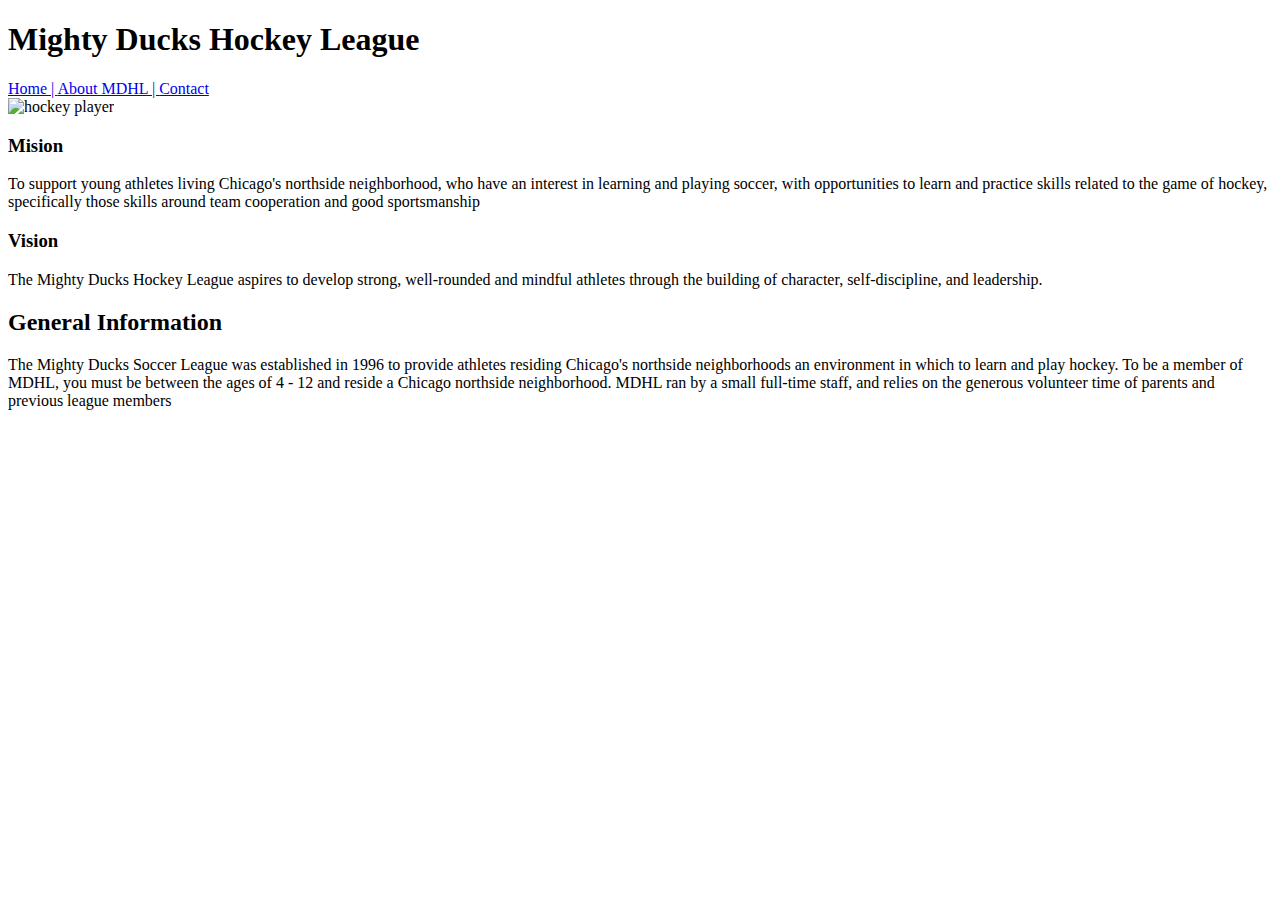
==== about.html @ d73c67fb "Add files via upload" ====
<!DOCTYPE html>
<html lang="en">
<head>
    <meta charset="UTF-8">
    <meta http-equiv="X-UA-Compatible" content="IE=edge">
    <meta name="viewport" content="width=device-width, initial-scale=1.0">
    <title>About MDHL</title>
    <link rel="icon" type="image/x-icon" href="./1Assignment/favicon.ico">
</head>
<body>
    <h1>Mighty Ducks Hockey League</h1>
    <div>
        <nav>
            <a href="./index.html">Home | </a>
            <a href="#">About MDHL | </a>
            <a href="./contact.html">Contact </a>
        </nav>
    </div>
    <img src="https://cdn.discordapp.com/attachments/1034562900372766843/1072537805722505357/hockey_2.jpg" alt="hockey player" width="350">
    <section>
        <h3>Mision</h3>
            <p>To support young athletes living Chicago's northside neighborhood, who have an interest in 
                learning and playing soccer, with opportunities to learn and practice skills related to the game of 
                hockey, specifically those skills around team cooperation and good sportsmanship
            </p>
        <h3>Vision</h3>
            <p>The Mighty Ducks Hockey League aspires to develop strong, well-rounded and mindful athletes 
                through the building of character, self-discipline, and leadership.
            </p>
        <h2>General Information</h2>
            <p>The Mighty Ducks Soccer League was established in 1996 to provide athletes residing 
                Chicago's northside neighborhoods an environment in which to learn and play hockey. To be a 
                member of MDHL, you must be between the ages of 4 - 12 and reside a Chicago northside
                neighborhood. MDHL ran by a small full-time staff, and relies on the generous volunteer time of 
                parents and previous league members
            </p>
    </section>
</body>
</html>
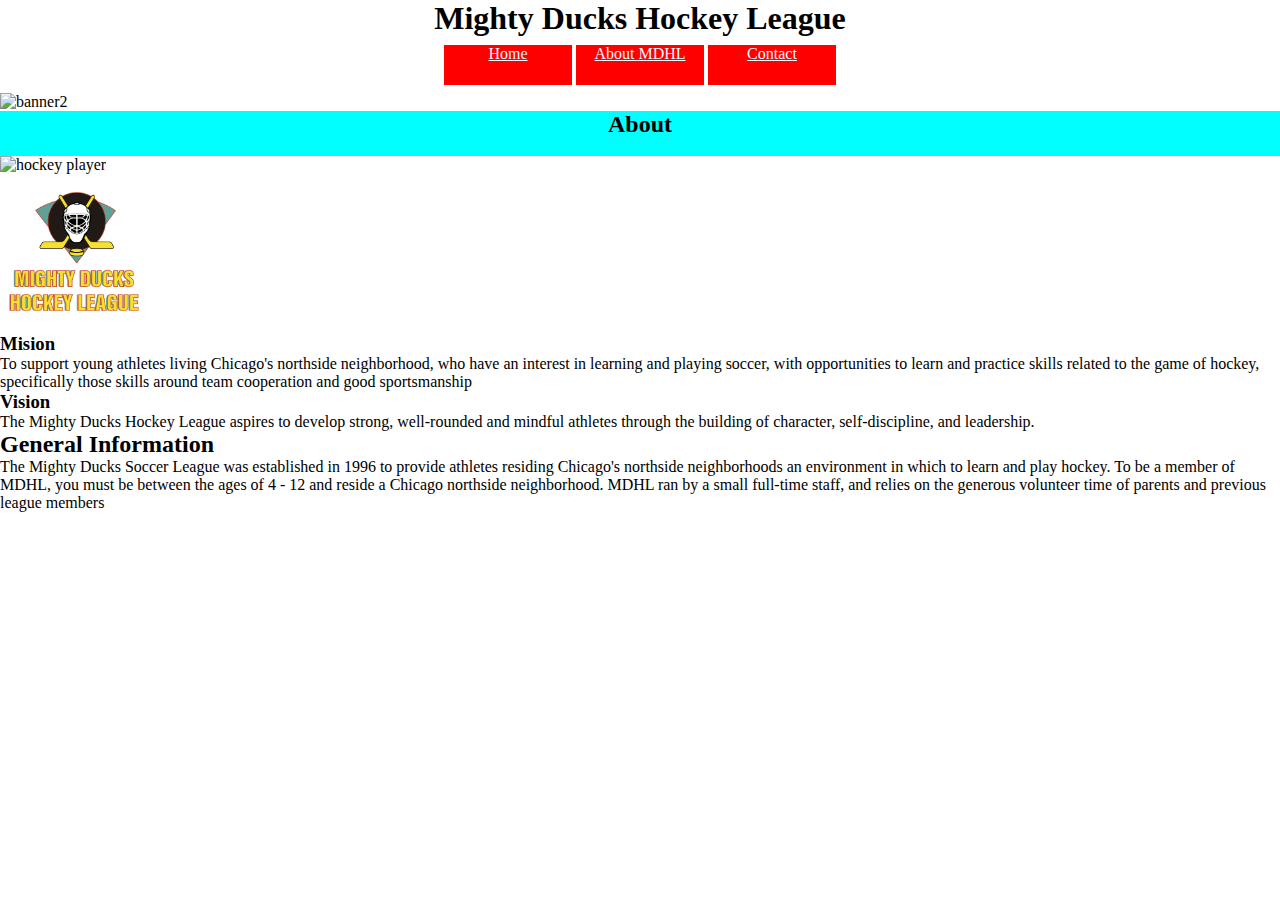
==== commit 9a8ec174: "task2" ====
--- a/about.html
+++ b/about.html
@@ -6,18 +6,24 @@
     <meta name="viewport" content="width=device-width, initial-scale=1.0">
     <title>About MDHL</title>
     <link rel="icon" type="image/x-icon" href="./1Assignment/favicon.ico">
+    <link rel="stylesheet" href="style.css">
 </head>
 <body>
-    <h1>Mighty Ducks Hockey League</h1>
+    <header>
+        <h1>Mighty Ducks Hockey League</h1>
+        <div>
+            <nav>
+                <a href="./index.html">Home  </a>
+                <a href="#">About MDHL  </a>
+                <a href="./contact.html">Contact </a>
+            </nav>
+        </div>
+        <img class="banner" src="https://cdn.discordapp.com/attachments/1034562900372766843/1073239512366448751/design2_image1.jpg" alt="banner2">   
+        <h2 class="underbanner">About</h2>
+    </header> 
+    <img src="https://cdn.discordapp.com/attachments/1034562900372766843/1072537805722505357/hockey_2.jpg" alt="hockey player" width="350">
     <div>
-        <nav>
-            <a href="./index.html">Home | </a>
-            <a href="#">About MDHL | </a>
-            <a href="./contact.html">Contact </a>
-        </nav>
-    </div>
-    <img src="https://cdn.discordapp.com/attachments/1034562900372766843/1072537805722505357/hockey_2.jpg" alt="hockey player" width="350">
-    <section>
+        <img class="logo" src="./1Assignment/Logo.png" alt="logo">
         <h3>Mision</h3>
             <p>To support young athletes living Chicago's northside neighborhood, who have an interest in 
                 learning and playing soccer, with opportunities to learn and practice skills related to the game of 
@@ -34,6 +40,6 @@
                 neighborhood. MDHL ran by a small full-time staff, and relies on the generous volunteer time of 
                 parents and previous league members
             </p>
-    </section>
+    </div>
 </body>
 </html>--- a/style.css
+++ b/style.css
@@ -0,0 +1,58 @@
+*{
+    margin: 0;
+    padding: 0;
+    box-sizing: border-box;
+}
+
+div>.logo{
+    width: 150px;
+    display: inline;
+}
+.banner{
+    width: 950px;
+
+}
+h1{
+    text-align: center;
+}
+.underbanner{
+    background-color: aqua;
+    height:5vh;
+    text-align: center;
+}
+
+nav{
+ 
+   
+    padding: 0.5rem;
+    position: relative;
+    text-align: center;
+}
+
+nav a{
+    color: aliceblue;
+    display: inline-block;
+    background-color: red;
+    width: 8rem;
+    height: 2.5rem;
+}
+
+a:hover{
+    color:black;
+    background-color: red;
+}
+
+.container{
+    align-items: center;
+    justify-content: center;
+    position: absolute;
+    display: inline-block;
+
+    
+}
+.container>h3, p{
+    text-align: left;
+    position:sticky;
+    display: inline-block;
+    
+}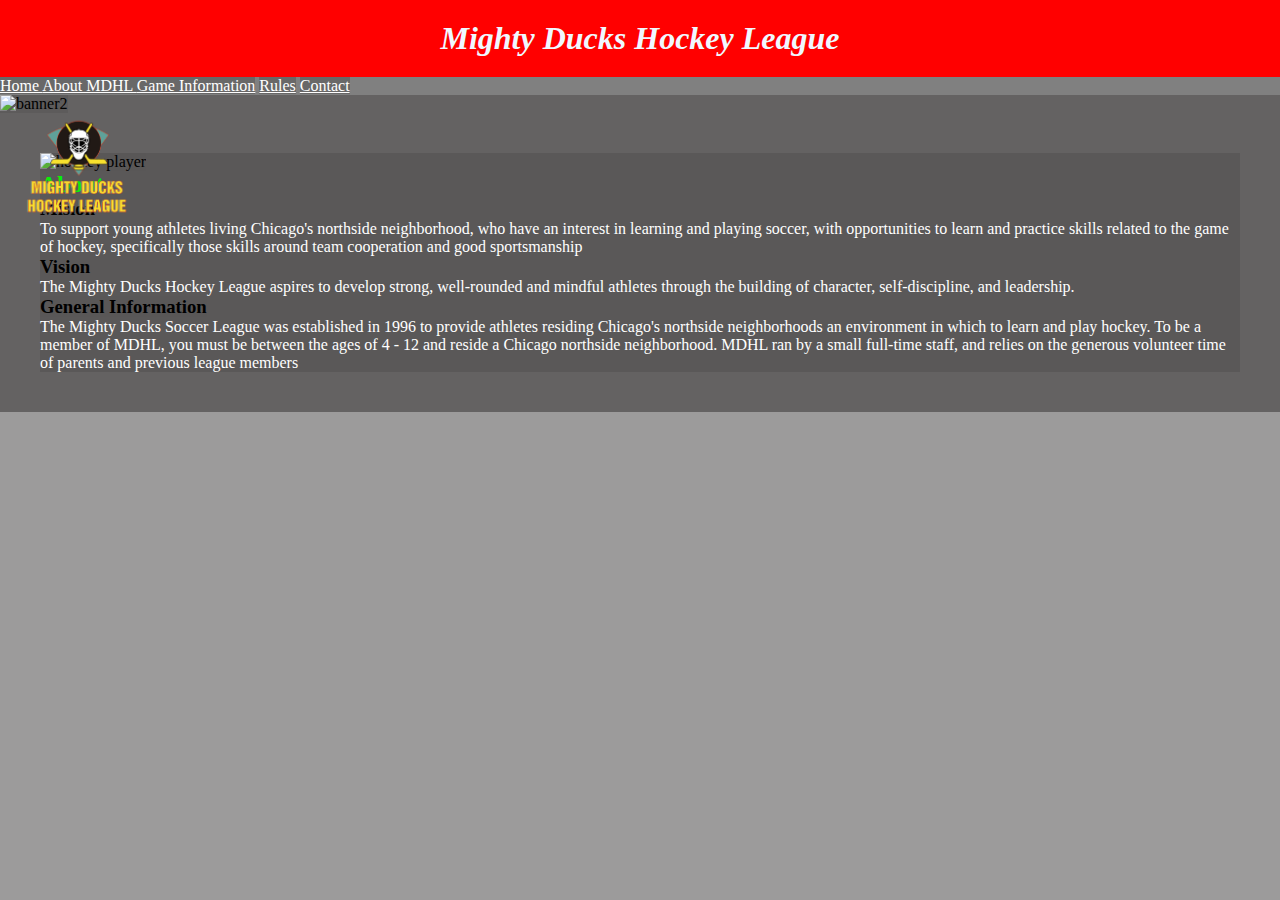
==== commit bee26457: "task3" ====
--- a/about.html
+++ b/about.html
@@ -12,18 +12,24 @@
     <header>
         <h1>Mighty Ducks Hockey League</h1>
         <div>
+            <div class="logo"><a href="#"><img class="logo" src="./1Assignment/Logo.png" alt="logo"></a></div>
             <nav>
                 <a href="./index.html">Home  </a>
                 <a href="#">About MDHL  </a>
+                <a href="./game_info.html">Game Information</a>
+                <a href="./rules.html">Rules</a>
                 <a href="./contact.html">Contact </a>
             </nav>
         </div>
         <img class="banner" src="https://cdn.discordapp.com/attachments/1034562900372766843/1073239512366448751/design2_image1.jpg" alt="banner2">   
-        <h2 class="underbanner">About</h2>
+        
     </header> 
-    <img src="https://cdn.discordapp.com/attachments/1034562900372766843/1072537805722505357/hockey_2.jpg" alt="hockey player" width="350">
+    <div class="section">
+        <div class="text">
     <div>
-        <img class="logo" src="./1Assignment/Logo.png" alt="logo">
+        <img src="https://cdn.discordapp.com/attachments/1034562900372766843/1072537805722505357/hockey_2.jpg" alt="hockey player" width="350">
+    </div>
+    <h2 class="underbanner">About</h2>
         <h3>Mision</h3>
             <p>To support young athletes living Chicago's northside neighborhood, who have an interest in 
                 learning and playing soccer, with opportunities to learn and practice skills related to the game of 
@@ -33,13 +39,15 @@
             <p>The Mighty Ducks Hockey League aspires to develop strong, well-rounded and mindful athletes 
                 through the building of character, self-discipline, and leadership.
             </p>
-        <h2>General Information</h2>
+        <h3><strong>General Information</strong></h3>
             <p>The Mighty Ducks Soccer League was established in 1996 to provide athletes residing 
                 Chicago's northside neighborhoods an environment in which to learn and play hockey. To be a 
                 member of MDHL, you must be between the ages of 4 - 12 and reside a Chicago northside
                 neighborhood. MDHL ran by a small full-time staff, and relies on the generous volunteer time of 
                 parents and previous league members
+    
             </p>
+        </div>
     </div>
 </body>
 </html>--- a/style.css
+++ b/style.css
@@ -2,57 +2,97 @@
     margin: 0;
     padding: 0;
     box-sizing: border-box;
+    background-color: rgba(89, 88, 88, 0.596);
 }
 
-div>.logo{
-    width: 150px;
-    display: inline;
+table{
+    padding: 30px;
+    width:800px;
+    margin:auto;
+    table-layout: fixed;
+    margin-top: 50px;
+    font-family: Arial, Helvetica, sans-serif;
+    color:rgb(10, 251, 26);
+}
+table, th, td{
+    text-align: center;
+    border:1px;
+    border-collapse: collapse;
+    padding:5px;
+    font-size: 20px;
+    
+}
+th{
+    background:red;
+}
+td{
+    background-color: grey;
 }
 .banner{
-    width: 950px;
+    width:100%;
+}
+.logo{
+    width:30%;
+    position: absolute;
+    margin-top: 15px;
+    margin-left: 10px;
+    background-color:transparent;
+}
+.logo :hover{
+    width:50%;
+    transition: 1.5s;
+    
+}
+img{
+    width:50%;
+}
+h1{
+    background-color: red;
+    color:aliceblue;
+    text-align: center;
+    padding: 20px;
+    font-style: italic;
+}
+nav{
+    width:100%;
+    background-color: grey;
+    color: aliceblue;
+    overflow: auto;
+    
 
 }
-h1{
+nav a{
     text-align: center;
+    color:white;
 }
-.underbanner{
-    background-color: aqua;
-    height:5vh;
-    text-align: center;
+nav a:hover{
+    background-color: rgb(72, 255, 0);
+    color: black;
+    transition: 0.5s;
+    text-transform: uppercase;
+}
+.section{
+    background-color: rgba(89, 88, 88, 0.596);
+    display: flex;
+    justify-content: space-between;
+    padding: 40px;
+    width:100%;
+    
+}
+.section img{
+    margin-right: 10px;
+}
+.section h2{
+    color:rgb(9, 239, 9);
+    
+}
+.section p{
+    color:white;
 }
 
-nav{
- 
-   
-    padding: 0.5rem;
-    position: relative;
-    text-align: center;
+.section2 h2{
+    color:rgb(9, 239, 9);
 }
-
-nav a{
-    color: aliceblue;
-    display: inline-block;
-    background-color: red;
-    width: 8rem;
-    height: 2.5rem;
-}
-
-a:hover{
-    color:black;
-    background-color: red;
-}
-
-.container{
-    align-items: center;
-    justify-content: center;
-    position: absolute;
-    display: inline-block;
-
-    
-}
-.container>h3, p{
-    text-align: left;
-    position:sticky;
-    display: inline-block;
-    
+.section2 p,ol,ul{
+    color:white;
 }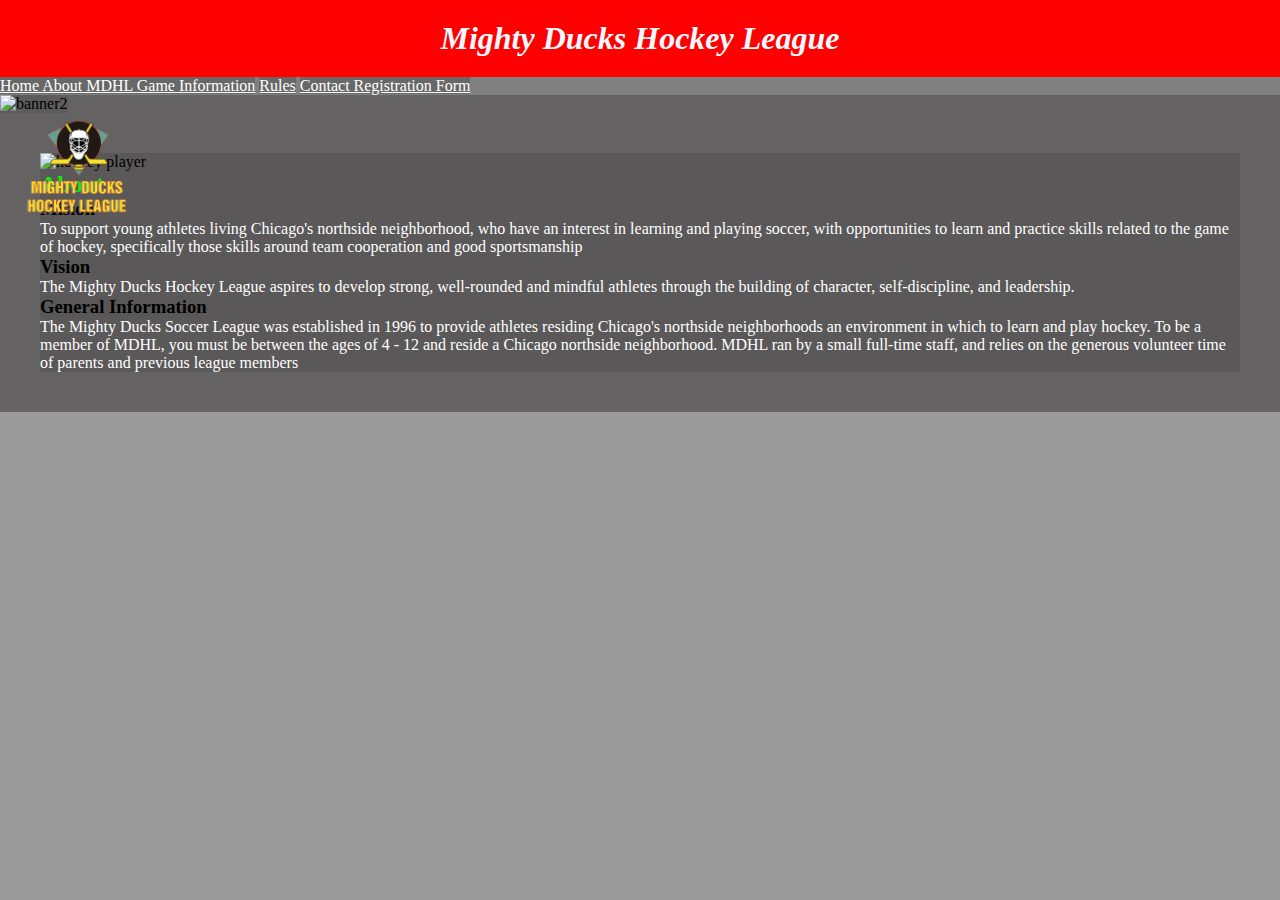
==== commit 88cde03f: "task4" ====
--- a/about.html
+++ b/about.html
@@ -19,6 +19,7 @@
                 <a href="./game_info.html">Game Information</a>
                 <a href="./rules.html">Rules</a>
                 <a href="./contact.html">Contact </a>
+                <a href="./form.html">Registration Form </a>
             </nav>
         </div>
         <img class="banner" src="https://cdn.discordapp.com/attachments/1034562900372766843/1073239512366448751/design2_image1.jpg" alt="banner2">   
--- a/style.css
+++ b/style.css
@@ -95,4 +95,12 @@
 }
 .section2 p,ol,ul{
     color:white;
+}
+form{
+    padding:20px;
+    margin: 5px;
+    color:white;
+}
+iframe{
+    width:100%;
 }